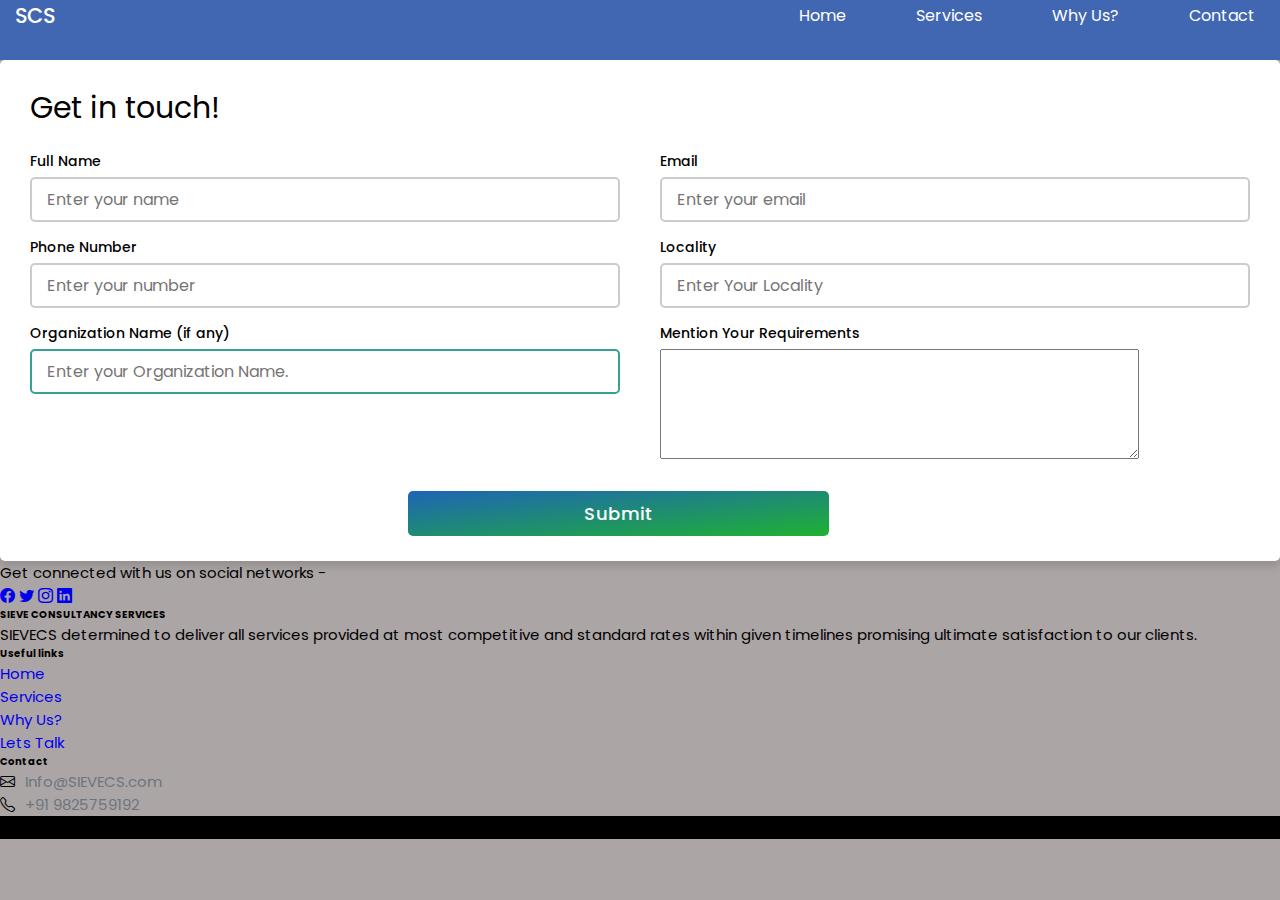
==== contact.html @ d60bc710 "Add files via upload" ====
<!DOCTYPE html>
<html lang="en">

<head>
    <meta charset="UTF-8">
    <meta http-equiv="X-UA-Compatible" content="IE=edge">
    <meta name="viewport" content="width=device-width, initial-scale=1.0">
    <title>Let's Talk</title>
    <link href="https://cdn.jsdelivr.net/npm/bootstrap@5.0.2/dist/css/bootstrap.min.css" rel="stylesheet" integrity="sha384-EVSTQN3/azprG1Anm3QDgpJLIm9Nao0Yz1ztcQTwFspd3yD65VohhpuuCOmLASjC" crossorigin="anonymous">
    <link rel="stylesheet" href="https://cdn.jsdelivr.net/npm/bootstrap-icons@1.5.0/font/bootstrap-icons.css">
    <link rel="preconnect" href="https://fonts.googleapis.com">
    <link rel="preconnect" href="https://fonts.gstatic.com" crossorigin>
    <link href="https://fonts.googleapis.com/css2?family=Montserrat:wght@100&display=swap" rel="stylesheet">
    <link rel="stylesheet" href="contact.css">
    <meta name="viewport" content="width=device-width, initial-scale=1.0">
</head>
<style>
    .textDeco{
      text-decoration: none;
    }
    .textDeco:hover{
      color: rgb(27, 150, 199) !important;
    }
    .links1{
      text-decoration: none !important;
      color: #6c757d !important;
      padding-left: 10px !important;
    }
    .icon-socialmedia{
      text-decoration: none !important;
    }
  </style>
  


</html>

<body>
    
    <header class="header">
        <nav class="navbar">
            <a href="#" class="nav-logo">SCS</a>
            <ul class="nav-menu">
                <li class="nav-item">
                    <a href="index.html" class="nav-link">Home</a>
                </li>
                <li class="nav-item">
                    <a href="index.html#services" class="nav-link">Services</a>
                </li>
                <li class="nav-item">
                    <a href="index.html#whyus" class="nav-link">Why Us?</a>
                </li>
                <li class="nav-item">
                    <a href="contact.html" class="nav-link">Contact</a>
                </li>
            </ul>
            <div class="hamburger">
                <span class="bar"></span>
                <span class="bar"></span>
                <span class="bar"></span>
            </div>
        </nav>
</header>

    <div class="container1">
        <div class="title" id="getintouch">Get in touch!</div>
        <div class="content">
            <form action="#">
                <div class="user-details">
                    <div class="input-box">
                        <span class="details">Full Name</span>
                        <input type="text" placeholder="Enter your name" required>
                    </div>
                    <div class="input-box">
                        <span class="details">Email</span>
                        <input type="email" placeholder="Enter your email" required>
                    </div>
                    <div class="input-box">
                        <span class="details">Phone Number</span>
                        <input type="tel" placeholder="Enter your number" required>
                    </div>
                    <div class="input-box">
                        <span class="details">Locality</span>
                        <input type="text" placeholder="Enter Your Locality" required>
                    </div>
                    <div class="input-box">
                        <span class="details">Organization Name (if any)</span>
                        <input type="text" placeholder="Enter your Organization Name.">
                    </div>
                    <div class="input-box">
                        <span class="details">Mention Your Requirements</span>
                        <!-- <input type="text" placeholder="Enter you Requirements" required> -->
                        <textarea class="req" name="Requirements" rows="5" cols="40"
                        required></textarea>
                    </div>


                </div>
                <div class="button">
                    <input type="submit" value="Submit">
                </div>
            </form>
        </div>
    </div>
    <footer class="text-center text-lg-start bg-light text-muted bg-dark">
        <!-- Section: Social media -->
        <section
          class="d-flex justify-content-center justify-content-lg-between p-4 border-bottom"
        >
          <!-- Left -->
          <div class="me-5 d-none d-lg-block">
            <span>Get connected with us on social networks -</span>
          </div>
          <!-- Left -->
      
          <!-- Right -->
          <div>
            <a href="#" class="me-4 text-reset icon-socialmedia">
              <i class="bi bi-facebook"></i>
            </a>
            <a href="#" class="me-4 text-reset icon-socialmedia">
              <i class="bi bi-twitter"></i>
            </a>
            <a href="#" class="me-4 text-reset icon-socialmedia">
              <i class="bi bi-instagram"></i>
            </a>
            <a href="#" class="me-4 text-reset icon-socialmedia">
              <i class="bi bi-linkedin"></i>
            </a>
          </div>
          <!-- Right -->
        </section>
        <!-- Section: Social media -->
      
        <!-- Section: Links  -->
        <section class="">
          <div class="container text-center text-md-start mt-5">
            <!-- Grid row -->
            <div class="row mt-3">
              <!-- Grid column -->
              <div class="col-md-3 col-lg-4 col-xl-3 mx-auto mb-4">
                <!-- Content -->
                <h6 class="text-uppercase fw-bold mb-4">
                  <i class="fas fa-gem me-3"></i>SIEVE CONSULTANCY SERVICES
                </h6>
                <p>
                  SIEVECS determined to deliver all services provided at most competitive and standard rates within given timelines promising ultimate satisfaction to our clients.
                </p>
              </div>
              <!-- Grid column -->
      
              <!-- Grid column -->
              <div class="col-md-3 col-lg-2 col-xl-2 mx-auto mb-4">
                <!-- Links -->
                <h6 class="text-uppercase fw-bold mb-4">
                  Useful links
                </h6>
                <p>
                  <a href="index.html" class="text-reset textDeco">Home</a>
                </p>
                <p>
                  <a href="#services" class="text-reset textDeco">Services</a>
                </p>
                <p>
                  <a href="#whyus" class="text-reset textDeco">Why Us?</a>
                </p>
                <p>
                  <a href="contact.html" class="text-reset textDeco">Lets Talk</a>
                </p>
              </div>
              <!-- Grid column -->
      
              <!-- Grid column -->
              <div class="col-md-4 col-lg-3 col-xl-3 mx-auto mb-md-0 mb-4">
                <!-- Links -->
                <h6 class="text-uppercase fw-bold mb-4">
                  Contact
                </h6>
                <!-- <p><i class="bi bi-geo-alt "></i><a href="#"  class="links1">2/R Sagar Appartment, opp Amaltas,Vastrapur, Ahmedabad, Gujarat, India.</a> </p> -->
                <p>
                  <i class="bi bi-envelope"></i><a href="mailto:Info@SIEVECS.com" class="links1" >Info@SIEVECS.com </a>
                </p>
                <p><i class="bi bi-telephone"></i><a href="tel:+91 9825759192" class="links1" >+91 9825759192</a></p>
              </div>
              <!-- Grid column -->
            </div>
            <!-- Grid row -->
          </div>
        </section>
        <!-- Section: Links  -->
      
        <!-- Copyright -->
        <div class="text-center p-4" style="background-color: rgb(0, 0, 0);">
          © 2021 SIEVE CONSULTANCY SERVICES
        </div>
        <!-- Copyright -->
      </footer>
      
      
    <script>
        const hamburger = document.querySelector(".hamburger");
    const navMenu = document.querySelector(".nav-menu");
    
    hamburger.addEventListener("click", mobileMenu);
    
    function mobileMenu() {
    hamburger.classList.toggle("active");
    navMenu.classList.toggle("active");
    }
    const navLink = document.querySelectorAll(".nav-link");
    
    navLink.forEach(n => n.addEventListener("click", closeMenu));
    
    function closeMenu() {
    hamburger.classList.remove("active");
    navMenu.classList.remove("active");
    }
    </script>
    
</body>

</html>
---- contact.css ----
@import url('https://fonts.googleapis.com/css2?family=Montserrat:wght@100&family=Poppins:wght@100;400;500&display=swap');
*{
  margin:0;
  padding:0;
  font-family: 'Montserrat', sans-serif;
  box-sizing: border-box;
  font-family: 'Poppins', sans-serif; 
}
html,body{
  height: 100vh;
  display: flex;
  /* justify-content: center; */
  /* align-items: center; */
  /* padding: 10px; */
  /* background: linear-gradient( to bottom right, rgb(30, 101, 182), rgb(31, 177, 50)); */
  flex-direction: column;
  width: 100vw;
 background-color: rgb(172, 165, 165); 
}
.container1{
  /* max-width: 700px; */
  width: 100%;
  background-color: white;
  padding: 25px 30px;
  border-radius: 5px;
  box-shadow: 0 5px 10px rgba(0,0,0,0.15);
}
.container .title{
  font-size: 1.5rem;
  font-weight: 500;
  position: static;
}
#getintouch{
  font-size: 3rem;
}
.content form .user-details{
  display: flex;
  flex-wrap: wrap;
  justify-content: space-between;
  margin: 20px 0 12px 0;
}
form .user-details .input-box{
  margin-bottom: 15px;
  width: calc(100% / 2 - 20px);
}
form .input-box span.details{
  display: block;
  font-weight: 500;
  margin-bottom: 5px;
  font-size: 1.4rem;
}
.user-details .input-box input{
  height: 45px;
  width: 100%;
  outline: none;
  font-size: 16px;
  border-radius: 5px;
  padding-left: 15px;
  border: 2px solid #ccc;
  /* border-bottom-width: 2px; */
  transition: all 0.3s ease;
}
.req{
  padding: 4px;
}
.user-details .input-box input:focus,
.user-details .input-box input:valid{
  border-color: #36a193;
}
 form .category{
   display: flex;
   width: 80%;
   margin: 14px 0 ;
   justify-content: space-between;
 }
 form .category label{
   display: flex;
   align-items: center;
   cursor: pointer;
 }
 form .category label .dot{
  height: 18px;
  width: 18px;
  border-radius: 50%;
  margin-right: 10px;
  background: #d9d9d9;
  border: 5px solid transparent;
  transition: all 0.3s ease;
 }
 form input[type="radio"]{
   display: none;
 }
 form .button{
   height: 45px;
   
   margin-left: 31%;
 }
 form .button input{
   height: 100%;
   width: 50%;
   border-radius: 5px;
   border: none;
   color: #fff;
   font-size: 18px;
   font-weight: 500;
   letter-spacing: 1px;
   cursor: pointer;
   background: linear-gradient( to bottom right, rgb(30, 101, 182), rgb(31, 177, 50));
   margin-right: auto;
 }
 form .button input:hover{
  /* transform: scale(0.99); */
  background: linear-gradient( to bottom right, rgb(24, 78, 139), rgb(23, 136, 38))
  }
 @media(max-width: 584px){
 .container{
  max-width: 100%;
}
form .user-details .input-box{
    margin-bottom: 15px;
    width: 100%;
  }
  form .category{
    width: 100%;
  }
  .content form .user-details{
    /* max-height: 300px; */
    /* overflow-y: scroll; */
  }
  .user-details::-webkit-scrollbar{
    width: 5px;
  }
  }

  @media(max-width: 459px){
  .container .content .category{
    flex-direction: column;
  }
}
/* Additions */
* {
  margin: 0;
  padding: 0;
  box-sizing: border-box;
}
body{
  margin-top: 0;
}
html{
  font-size: 62.5%;
}

li {
  list-style: none;
}

a {
  text-decoration: none;
}
.header{

  background-color: #4267b2;
  height: 6rem;
  width: 100%;

}

.navbar {
  display: flex;
  justify-content: space-between;
  align-items: center;
  padding: 0rem 1.5rem;
  
  
  
}
.hamburger {
  display: none;
}

.bar {
  display: block;
  width: 25px;
  height: 3px;
  margin: 5px auto;
  -webkit-transition: all 0.3s ease-in-out;
  transition: all 0.3s ease-in-out;
  background-color: white;
}
.nav-menu {
  display: flex;
  justify-content: space-between;
  align-items: center;
}
.nav-item {
  margin-left: 5rem;
}
.footer{
  font-size: 1.5rem;
}

.nav-link{
  font-size: 1.6rem;
  font-weight: 400;
  color: white;
  padding: 1.9rem 1rem;
}

.nav-link:hover{
  color: #482ff7;
}

.nav-logo {
  font-size: 2.1rem;
  font-weight: 500;
  color: white;
}
.nav-logo:hover{
  color: white;
 }
.nav-item :hover{
  color: white;  
  background-color: #fff;

}
.nav-item:hover .nav-link{
  color: #4267b2;
}
@media only screen and (max-width: 768px) {
  .nav-menu {
      position: fixed;
      left: -100%;
      top: 4.9rem;
      flex-direction: column;
      background-color:#4267b2;
      width: 100%;
      /* border-radius: 10px; */
      text-align: center;
      transition: 0.3s;
      box-shadow:
          0 10px 27px rgba(0, 0, 0, 0.05);
          margin-top: 0;
          border-top: 2px solid white;
  }
  .nav-menu.active {
      left: 0;
  }
  .header{
    height: 5rem;
  }
  .navbar{
    
  }

  .nav-item {
      margin: 2.5rem 0;
  }

  .hamburger {
      display: block;
      cursor: pointer;
      margin-top: 0;
  }
  .hamburger.active .bar:nth-child(2) {
      opacity: 0;
  }

  .hamburger.active .bar:nth-child(1) {
      transform: translateY(8px) rotate(45deg);
  }

  .hamburger.active .bar:nth-child(3) {
      transform: translateY(-8px) rotate(-45deg);
  }
  /* Service cards */
  .services{
      display: flex;
      flex-direction: column;
      flex-wrap: nowrap;
  }
  .card__inner{
      width: 70%;
      height: 10%;
  }
  /* Heading */
  .heading{
      font-size: 1rem;
      display: block;
          margin: 0;
          line-height: 1em;
          font-family: 'Oswald', sans-serif;
          font-weight: bold;
          font-size: 4rem;
          background: linear-gradient(to right, #1c87c9 49%, #8ebf42 50%);
          background-clip: text;
          -webkit-background-clip: text;
          -webkit-text-fill-color: transparent;
          justify-content: center;
          align-items: center;
          text-align: center;
          padding: 1.5rem;
  }
  .main1{
      text-align: center;
      font-size: 2rem;
  }
      .nav-lin h1{
      align-items: center;
      justify-content: center;
  }
}
footer{
  font-size: 1.5rem;
}
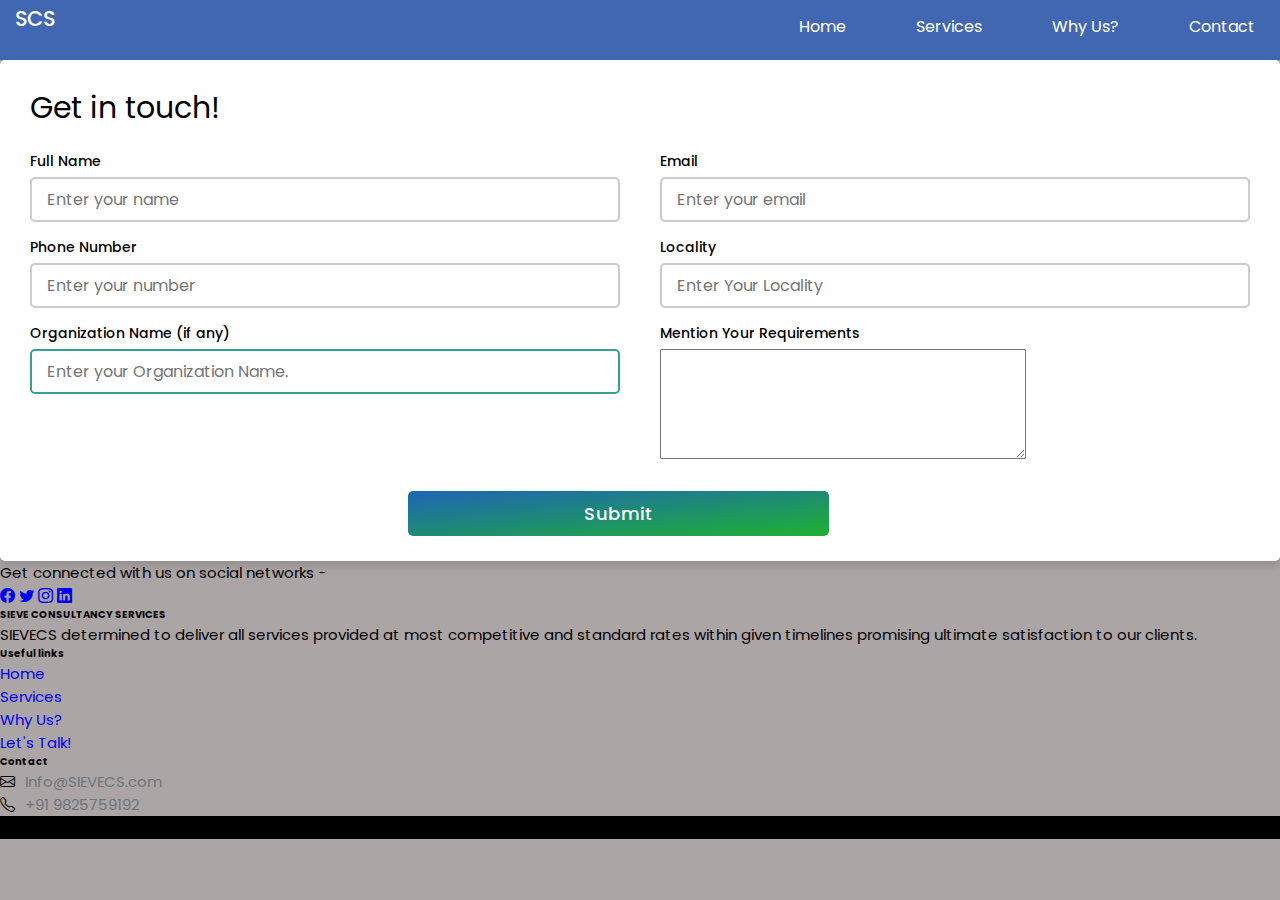
==== commit f654a648: "Add files via upload" ====
--- a/contact.html
+++ b/contact.html
@@ -41,16 +41,16 @@
         <nav class="navbar">
             <a href="#" class="nav-logo">SCS</a>
             <ul class="nav-menu">
-                <li class="nav-item">
+                <li class="nav-item Navstyle">
                     <a href="index.html" class="nav-link">Home</a>
                 </li>
-                <li class="nav-item">
+                <li class="nav-item Navstyle">
                     <a href="index.html#services" class="nav-link">Services</a>
                 </li>
-                <li class="nav-item">
+                <li class="nav-item Navstyle">
                     <a href="index.html#whyus" class="nav-link">Why Us?</a>
                 </li>
-                <li class="nav-item">
+                <li class="nav-item Navstyle">
                     <a href="contact.html" class="nav-link">Contact</a>
                 </li>
             </ul>
@@ -90,7 +90,7 @@
                     <div class="input-box">
                         <span class="details">Mention Your Requirements</span>
                         <!-- <input type="text" placeholder="Enter you Requirements" required> -->
-                        <textarea class="req" name="Requirements" rows="5" cols="40"
+                        <textarea class="req" name="Requirements" rows="5" cols="30"
                         required></textarea>
                     </div>
 
@@ -165,7 +165,7 @@
                   <a href="#whyus" class="text-reset textDeco">Why Us?</a>
                 </p>
                 <p>
-                  <a href="contact.html" class="text-reset textDeco">Lets Talk</a>
+                  <a href="contact.html" class="text-reset textDeco">Let's Talk!</a>
                 </p>
               </div>
               <!-- Grid column -->
--- a/contact.css
+++ b/contact.css
@@ -14,7 +14,7 @@
   /* padding: 10px; */
   /* background: linear-gradient( to bottom right, rgb(30, 101, 182), rgb(31, 177, 50)); */
   flex-direction: column;
-  width: 100vw;
+  width: 100%;
  background-color: rgb(172, 165, 165); 
 }
 .container1{
@@ -170,9 +170,13 @@
   justify-content: space-between;
   align-items: center;
   padding: 0rem 1.5rem;
+  height: 5.2rem;
   
   
-  
+}
+.Navstyle{
+  text-decoration: none;
+  list-style: none;
 }
 .hamburger {
   display: none;
@@ -214,6 +218,7 @@
   font-size: 2.1rem;
   font-weight: 500;
   color: white;
+  padding-bottom: 1.5rem;
 }
 .nav-logo:hover{
   color: white;
@@ -225,6 +230,13 @@
 }
 .nav-item:hover .nav-link{
   color: #4267b2;
+}
+@media only screen and (max-width: 768px){
+  .header{
+      height: 45px;
+      justify-content: center;
+      align-items: center;
+  }
 }
 @media only screen and (max-width: 768px) {
   .nav-menu {
@@ -248,12 +260,12 @@
   .header{
     height: 5rem;
   }
-  .navbar{
-    
-  }
 
   .nav-item {
       margin: 2.5rem 0;
+  }
+  .nav-logo{
+    padding-top: 1rem;
   }
 
   .hamburger {
